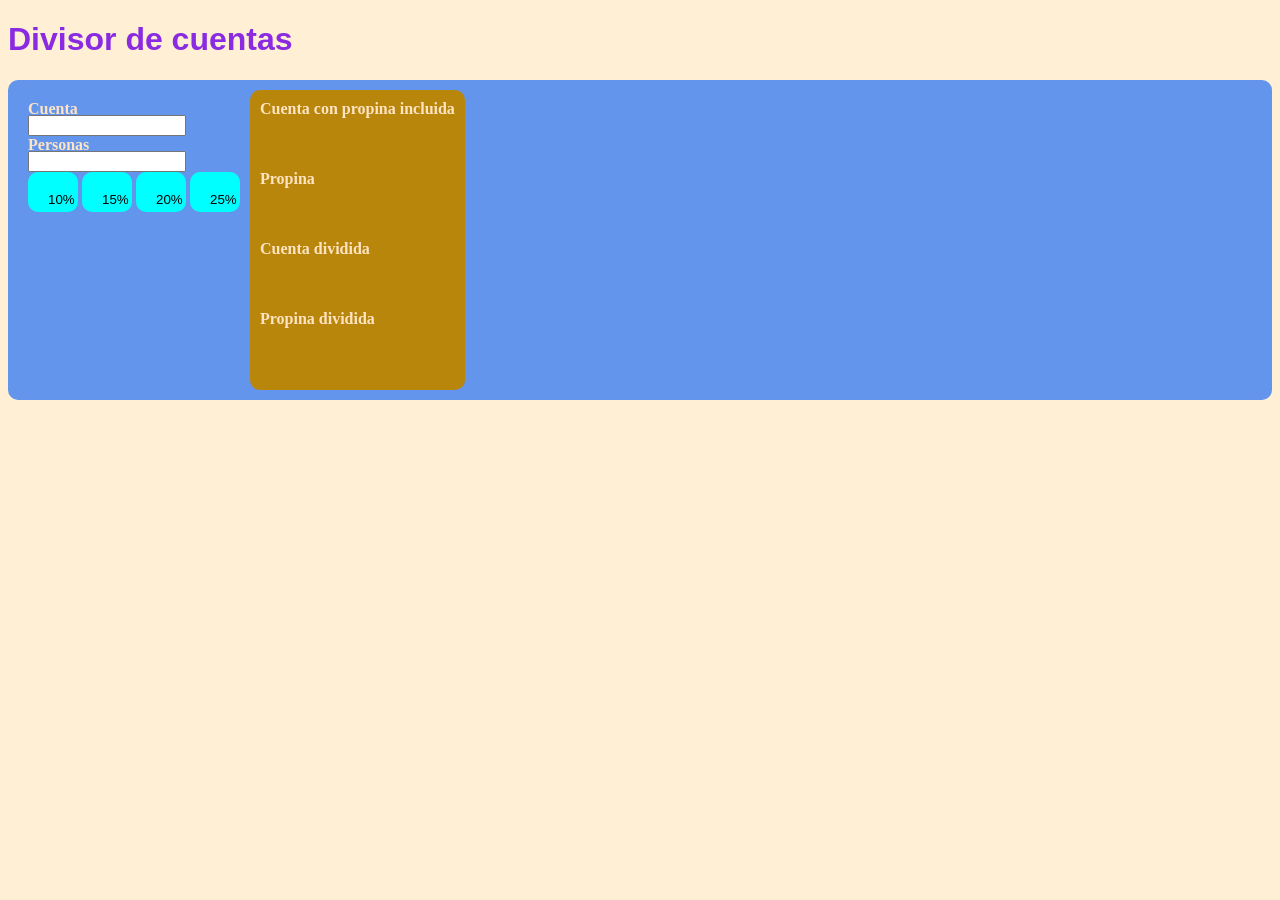
==== checksplitter.html @ 53f64724 "reto abierto js html css" ====
<!DOCTYPE html>
<html lang="en">
<head>
    <meta charset="UTF-8">
    <meta http-equiv="X-UA-Compatible" content="IE=edge">
    <meta name="viewport" content="width=device-width, initial-scale=1.0">
    <link rel="stylesheet" href="./checksplitter.css">
    <title>Divisor de cuentas</title>
</head>
<body>
    <h1>Divisor de cuentas</h1>
    <form>
        <section class="main">
            <section class="inputData">
            <label for="check">Cuenta</label>
            <input type="number" id="check">
            <label for="people">Personas</label>
            <input type="number" id="people">
            <section class="tipButton">
                <button type="button" onclick="onClickCheckSplit(10)">10%</button>
                <button type="button" onclick="onClickCheckSplit(15)">15%</button>
                <button type="button" onclick="onClickCheckSplit(20)">20%</button>
                <button type="button"  onclick="onClickCheckSplit(25)">25%</button>
            </section>
            </section>
            <section class="resultData">
                <label for="checkTotal">Cuenta con propina incluida</label>
                <p id="checkTipIncluded"></p>
                <label for="checkTip">Propina</label>
                <p id="checkTip"></p>
                <label for="checkSplit">Cuenta dividida</label>
                <p id="checkSplit"></p>
                <label for="tipSplit">Propina dividida</label>
                <p id="tipSplit"></p>
            </section>
        </section>
    </form>
    <script src="./checksplitter.js"></script>
</body>
</html>
---- checksplitter.css ----
body{
   background-color: papayawhip;
}
h1{
    font-family: Arial, Helvetica, sans-serif;
    color: blueviolet;
}
.main {
    display: flex;
    background-color:cornflowerblue;
    border-radius: 10px;
    padding: 10px;
    border: 10px;
}
p {
    font-family:'Courier New', Courier, monospace;
    height: 20px;
}
label {
    font-family: Cambria, Cochin, Georgia, Times, 'Times New Roman', serif;
    font-weight: bold;
    height: 15px;
    color:bisque;
}
input {
    width: 150px;
}
.tipButton button {
    background-color: aqua;
    padding: 20px;
    border: 0ch;
    border-radius: 10px;
    height: 30px;
    width: 50px;
}
.inputData{
    display: flex;
    flex-direction: column;
    padding: 10px;
    height: 100px;

}
.resultData {
    background-color:darkgoldenrod;
    border-radius: 10px;
    padding: 10px;
}
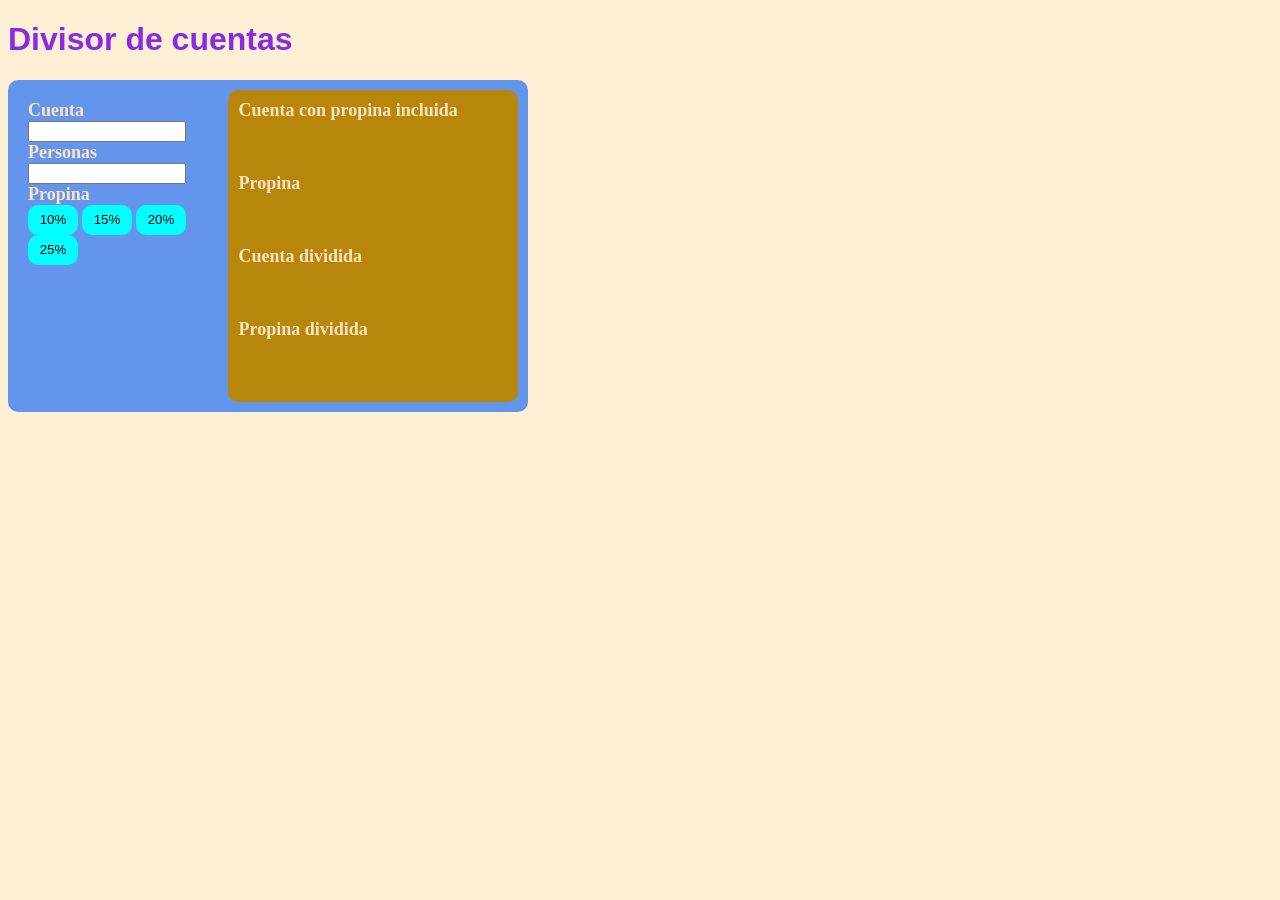
==== commit c64faf93: "ligera modificación probando reducir código" ====
--- a/checksplitter.html
+++ b/checksplitter.html
@@ -4,7 +4,7 @@
     <meta charset="UTF-8">
     <meta http-equiv="X-UA-Compatible" content="IE=edge">
     <meta name="viewport" content="width=device-width, initial-scale=1.0">
-    <link rel="stylesheet" href="./checksplitter.css">
+     <link rel="stylesheet" href="./checksplitter.css">
     <title>Divisor de cuentas</title>
 </head>
 <body>
@@ -16,6 +16,7 @@
             <input type="number" id="check">
             <label for="people">Personas</label>
             <input type="number" id="people">
+            <label >Propina</label>
             <section class="tipButton">
                 <button type="button" onclick="onClickCheckSplit(10)">10%</button>
                 <button type="button" onclick="onClickCheckSplit(15)">15%</button>
--- a/checksplitter.css
+++ b/checksplitter.css
@@ -11,6 +11,7 @@
     border-radius: 10px;
     padding: 10px;
     border: 10px;
+    width: 500px;
 }
 p {
     font-family:'Courier New', Courier, monospace;
@@ -19,7 +20,8 @@
 label {
     font-family: Cambria, Cochin, Georgia, Times, 'Times New Roman', serif;
     font-weight: bold;
-    height: 15px;
+    font-size: 18px;
+    height: 40px;
     color:bisque;
 }
 input {
@@ -27,7 +29,7 @@
 }
 .tipButton button {
     background-color: aqua;
-    padding: 20px;
+    padding: 0px;
     border: 0ch;
     border-radius: 10px;
     height: 30px;
@@ -44,4 +46,5 @@
     background-color:darkgoldenrod;
     border-radius: 10px;
     padding: 10px;
+    width: 60%;
 }
